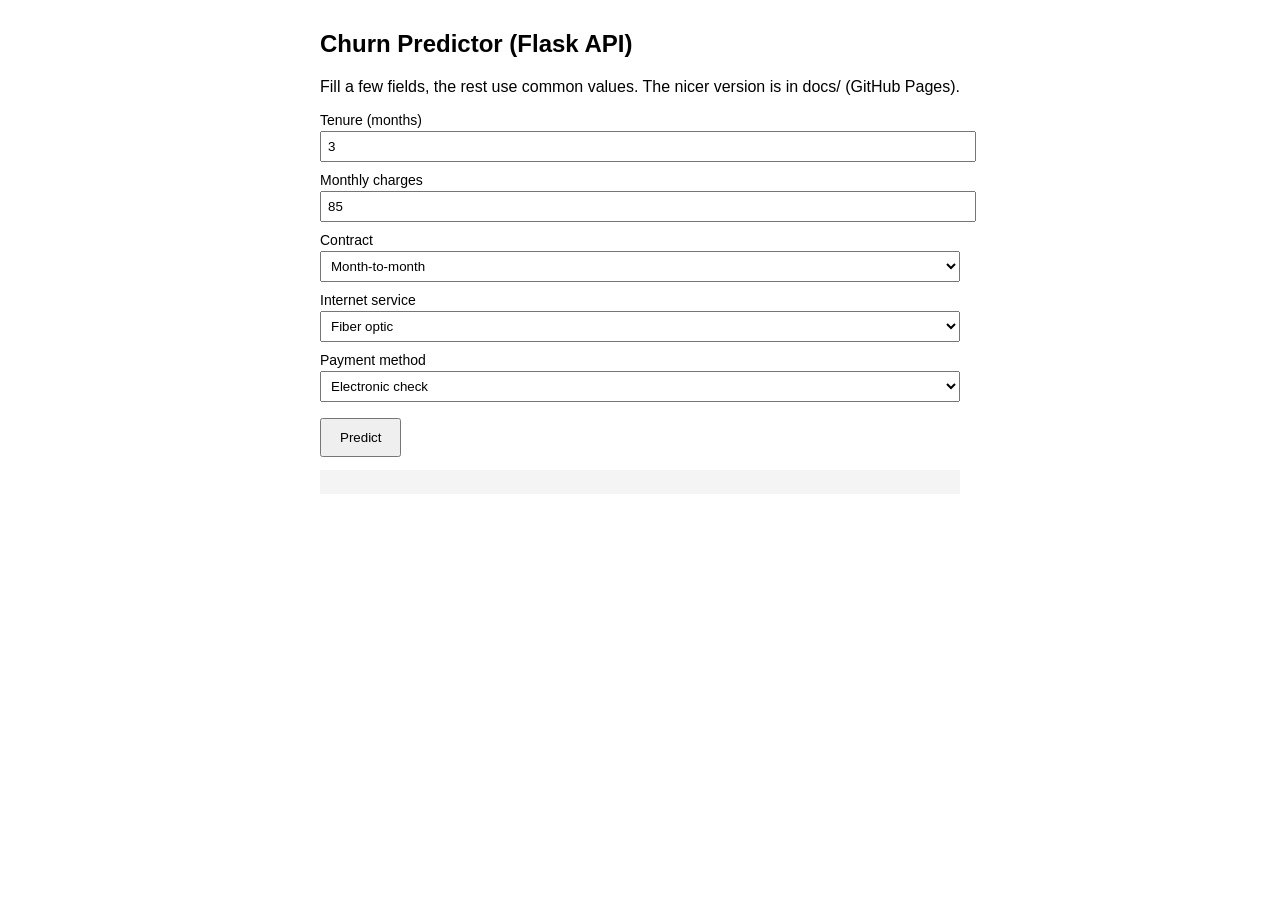
==== templates/index.html @ bf204e38 "add flask api with /predict endpoint" ====
<!DOCTYPE html>
<html lang="en">
<head>
  <meta charset="UTF-8">
  <meta name="viewport" content="width=device-width, initial-scale=1.0">
  <title>Churn Predictor (local)</title>
  <style>
    body { font-family: Arial, sans-serif; max-width: 640px; margin: 30px auto; padding: 0 16px; }
    label { display: block; margin-top: 10px; font-size: 14px; }
    input, select { width: 100%; padding: 6px; margin-top: 3px; }
    button { margin-top: 16px; padding: 10px 18px; }
    pre { background: #f4f4f4; padding: 12px; }
  </style>
</head>
<body>
  <h2>Churn Predictor (Flask API)</h2>
  <p>Fill a few fields, the rest use common values. The nicer version is in docs/ (GitHub Pages).</p>

  <label>Tenure (months) <input id="tenure" type="number" value="3" min="0"></label>
  <label>Monthly charges <input id="MonthlyCharges" type="number" value="85" min="0"></label>
  <label>Contract
    <select id="Contract"><option>Month-to-month</option><option>One year</option><option>Two year</option></select>
  </label>
  <label>Internet service
    <select id="InternetService"><option>Fiber optic</option><option>DSL</option><option>No</option></select>
  </label>
  <label>Payment method
    <select id="PaymentMethod">
      <option>Electronic check</option><option>Mailed check</option>
      <option>Bank transfer (automatic)</option><option>Credit card (automatic)</option>
    </select>
  </label>
  <button onclick="send()">Predict</button>
  <pre id="out"></pre>

  <script>
    async function send() {
      const v = id => document.getElementById(id).value;
      const internet = v("InternetService");
      const addon = internet === "No" ? "No internet service" : "No";
      const body = {
        tenure: v("tenure"), MonthlyCharges: v("MonthlyCharges"),
        TotalCharges: Number(v("tenure")) * Number(v("MonthlyCharges")),
        gender: "Male", SeniorCitizen: 0, Partner: "No", Dependents: "No",
        PhoneService: "Yes", MultipleLines: "No", InternetService: internet,
        OnlineSecurity: addon, OnlineBackup: addon, DeviceProtection: addon, TechSupport: addon,
        StreamingTV: addon, StreamingMovies: addon, Contract: v("Contract"),
        PaperlessBilling: "Yes", PaymentMethod: v("PaymentMethod"),
      };
      const res = await fetch("/predict", { method: "POST", headers: { "Content-Type": "application/json" }, body: JSON.stringify(body) });
      document.getElementById("out").textContent = JSON.stringify(await res.json(), null, 2);
    }
  </script>
</body>
</html>
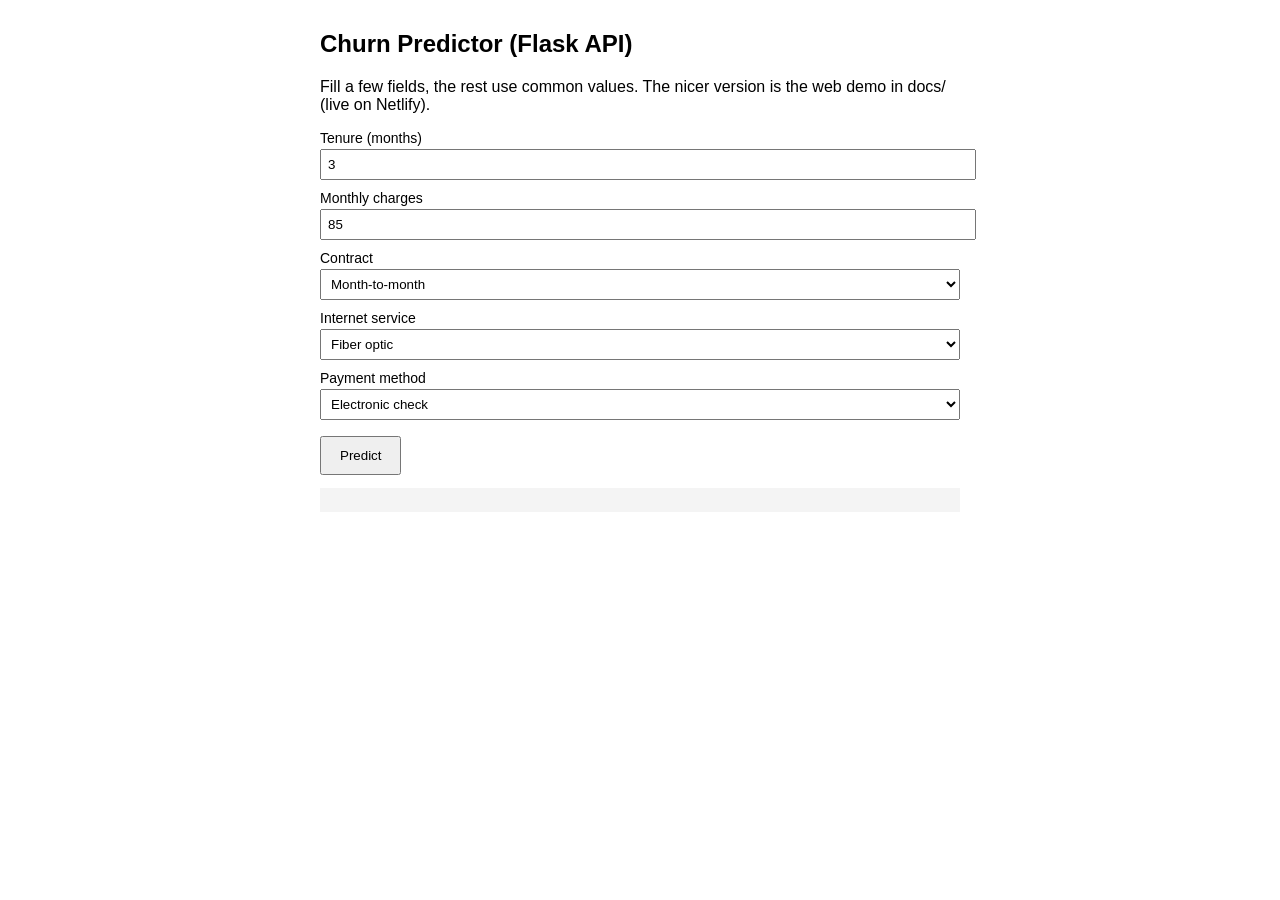
==== commit 855b1fe2: "add netlify config" ====
--- a/templates/index.html
+++ b/templates/index.html
@@ -14,7 +14,7 @@
 </head>
 <body>
   <h2>Churn Predictor (Flask API)</h2>
-  <p>Fill a few fields, the rest use common values. The nicer version is in docs/ (GitHub Pages).</p>
+  <p>Fill a few fields, the rest use common values. The nicer version is the web demo in docs/ (live on Netlify).</p>
 
   <label>Tenure (months) <input id="tenure" type="number" value="3" min="0"></label>
   <label>Monthly charges <input id="MonthlyCharges" type="number" value="85" min="0"></label>
